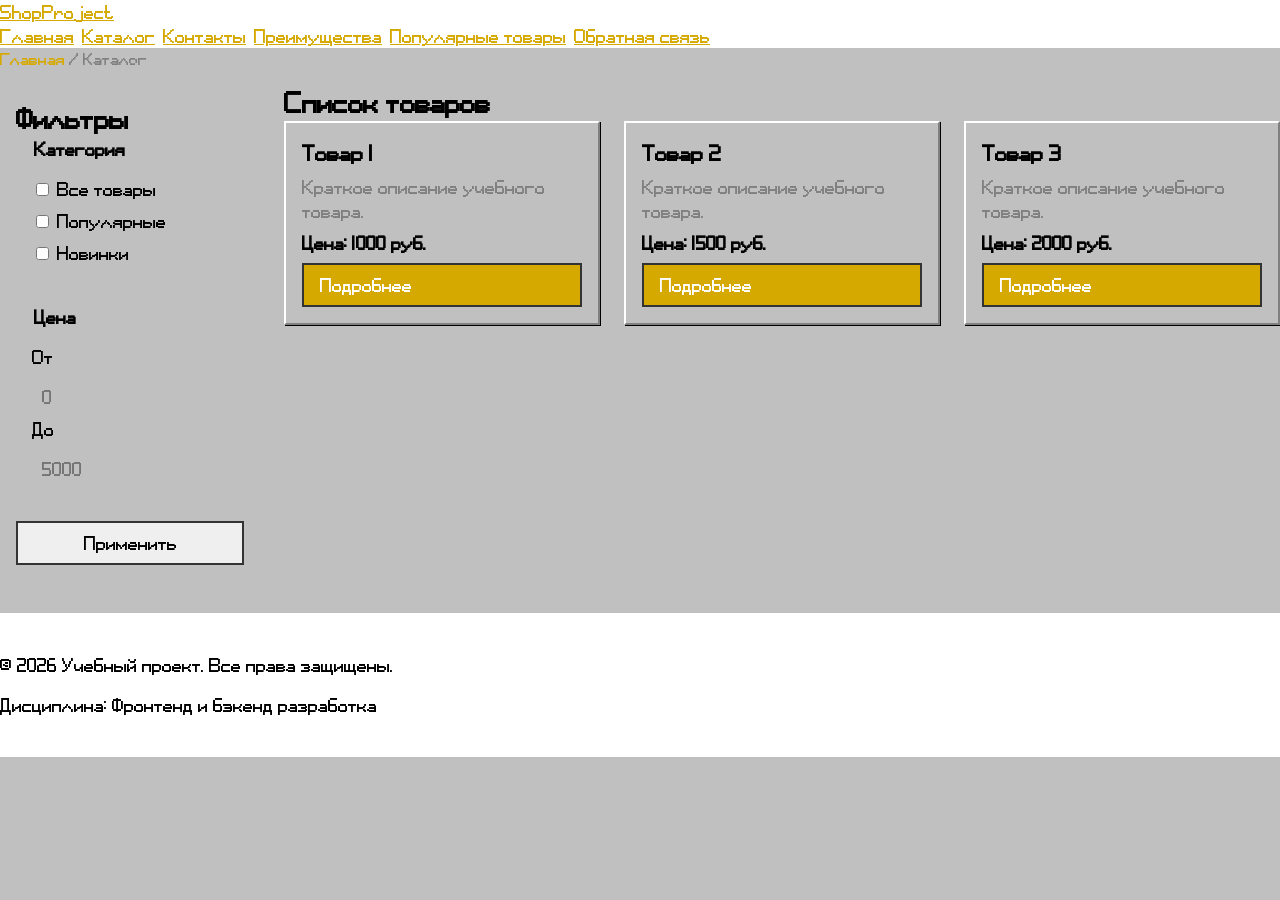
==== catalog.html @ 57e19dae "обширное изменение в дизайне, доработка" ====
<!DOCTYPE html>
<html lang="ru">
<head>
  <meta charset="UTF-8">
  <meta name="viewport" content="width=device-width, initial-scale=1.0">
  <meta name="description" content="Каталог товаров учебного интернет-магазина.">
  <title>Каталог товаров — Учебный интернет-магазин</title>
  <link rel="stylesheet" href="css/style.css">
</head>
<body>
  <header>
    <div class="site-header">
      <a class="site-logo" href="index.html">ShopProject</a>
      <nav class="site-nav" aria-label="Основная навигация">
        <ul class="site-nav__list">
          <li><a href="index.html">Главная</a></li>
          <li><a href="catalog.html">Каталог</a></li>
          <li><a href="contacts.html">Контакты</a></li>
          <li><a href="index.html#advantages">Преимущества</a></li>
          <li><a href="index.html#popular">Популярные товары</a></li>
          <li><a href="index.html#contacts">Обратная связь</a></li>
        </ul>
      </nav>
    </div>
  </header>
  <main>
    <nav class="breadcrumbs" aria-label="Хлебные крошки">
    <a class="breadcrumbs__link" href="index.html">Главная</a>
    <span class="breadcrumbs__current">Каталог</span>
    </nav>
    
    <section class="catalog-layout">
      <aside class="catalog-filters">
        <h2>Фильтры</h2>
        <form class="filters-form" action="#" method="get">
          <fieldset>
            <legend>Категория</legend>
            <label>
              <input type="checkbox" name="category" value="all">
              Все товары
            </label>
            <label>
              <input type="checkbox" name="category" value="popular">
              Популярные
            </label>
            <label>
              <input type="checkbox" name="category" value="new">
              Новинки
            </label>
          </fieldset>
          <fieldset>
            <legend>Цена</legend>
            <label for="price-from">От</label>
            <input id="price-from" name="price-from" type="number" min="0" placeholder="0">
            <label for="price-to">До</label>
            <input id="price-to" name="price-to" type="number" min="0" placeholder="5000">
          </fieldset>
          <button class="button" type="submit">Применить</button>
        </form>
      </aside>

      <section class="catalog-products">
        <h2>Список товаров</h2>
        <div class="products-grid">
        <article class="product-card">
            <h3 class="product-card__title">Товар 1</h3>
            <p class="product-card__description">Краткое описание учебного товара.</p>
            <p class="product-card__price">Цена: 1000 руб.</p>
            <a class="button button--primary product-card__button" href="index.html#popular">Подробнее</a>
        </article>
        <article class="product-card">
            <h3 class="product-card__title">Товар 2</h3>
            <p class="product-card__description">Краткое описание учебного товара.</p>
            <p class="product-card__price">Цена: 1500 руб.</p>
            <a class="button button--primary product-card__button" href="index.html#popular">Подробнее</a>
        </article>
        <article class="product-card">
            <h3 class="product-card__title">Товар 3</h3>
            <p class="product-card__description">Краткое описание учебного товара.</p>
            <p class="product-card__price">Цена: 2000 руб.</p>
            <a class="button button--primary product-card__button" href="index.html#popular">Подробнее</a>
        </article>
        </div>
            </section>
    </section>
  </main>
  <footer>
    <p>&copy; 2026 Учебный проект. Все права защищены.</p>
    <p>Дисциплина: Фронтенд и бэкенд разработка</p>
  </footer>
</body>
</html>
---- css/style.css ----
@font-face {
  font-family: 'BeerClickFont'; 
  src: url('../fonts/modula.ttf') format('truetype'); 
  font-weight: normal;
  font-style: normal;
  font-display: swap;
}

@font-face {
  font-family: 'Inter'; 
  src: url('../fonts/Inter-Black.ttf') format('truetype');
  font-weight: 400; 
  font-style: normal;
  font-display: swap;
}

:root {
  --color-bg: #c0c0c0;          
  --color-text: #000000;        
  --color-muted: #808080;       
  
  --color-surface: #ffffff;      
  --color-surface-card: #c0c0c0; 
  --color-white: #ffffff;        
  --color-text-light: #ffffff;   
  
--color-primary: #D6A900;
--color-primary-dark: #A67C00;

  --win-border-light: #ffffff;   
  --win-border-dark: #808080;    
  --win-border-shadow: #000000;  

  --space-xs: 4px;
  --space-sm: 8px;
  --space-md: 16px;
  --space-lg: 24px;
  --space-xl: 32px;
  --radius-sm: 0px;             
  --radius-md: 0px;
  --radius-lg: 0px;
  --container-width: 2000px;
}

* {
  box-sizing: border-box;
}

html {
  scroll-behavior: smooth;
}

h1, h2, h3 {
  font-family: 'BeerClickFont', sans-serif;
  margin: 0;
}
header {
  margin-bottom: 20px;
  max-width: var(--container-width);
  margin: 0 auto;
  font-family: "BeerClickFont", -apple-system, BlinkMacSystemFont, Roboto, sans-serif;
  line-height: 1.5;
  color: var(--color-text);
  background-color: var(--color-bg);
}

body {
  margin: 0;
  font-family: "BeerClickFont", -apple-system, BlinkMacSystemFont, Roboto, sans-serif;
  line-height: 1.5;
  color: var(--color-text);
  background-color: var(--color-bg);
}

h1 {
    font-family: "BeerClickFont", -apple-system, BlinkMacSystemFont, Roboto, sans-serif;
}

a {
  color: var(--color-primary);
  transition: color 0.2s ease;
}

a:hover {
  color: var(--color-primary-dark);
}

a:focus-visible {
  outline: 2px solid var(--color-primary);
  outline-offset: 3px;
}

.site-header {
  background-color: var(--color-surface);
  border-bottom: 1px solid var(--color-border);
}

.site-header__inner {
  background-color: #c0c0c0; 
  padding: var(--space-sm) var(--space-md);
}

.logo-container {
  display: flex;
  align-items: center;
  gap: 15px;
}

.logo-img {
  display: block;
  width: 60px; 
  height: auto;
  object-fit: contain;
}

.logo-text {
  font-family: 'BeerClickFont', sans-serif; 
  font-size: 32px;
  font-weight: 1000;
  color: hsl(0, 0%, 0%); 
  text-decoration: none;
}

.window-work-area {
  background-color: #ffffff !important; 
  padding: 4px 12px;                    

  border-top: 2px solid #808080 !important;
  border-left: 2px solid #808080 !important;
  border-right: 2px solid #ffffff !important;
  border-bottom: 2px solid #ffffff !important;
  
  display: flex;
  align-items: center;
}

.logo-text {
  font-family: 'BeerClickFont', sans-serif;
  font-size: 32px;
  font-weight: 1000;
  color: #000000 !important; 
  text-decoration: none;
}

.site-nav__list {
  display: flex;
  flex-wrap: wrap;
  align-items: center;
  gap: var(--space-sm); 
  padding: 0;
  margin: 0;
  list-style: none;
}

.site-nav__link {
  display: inline-block;
  padding: var(--space-sm) var(--space-md);
  color: var(--color-text);
  text-decoration: none;
  font-size: 14px;
  font-weight: 500;
  background-color: rgba(255, 255, 255, 0.04); 
  border: 1px solid var(--color-border); 
  border-radius: var(--radius-sm);
  transition: all 0.2s ease-in-out;
}

.site-nav__link:hover {
  color: var(--color-white);
  background-color: var(--color-primary); 
  border-color: var(--color-primary);
  box-shadow: 0 0 10px rgba(255, 255, 255, 0.25); 
}

.site-nav__link--active {
  color: var(--color-primary);
  background-color: rgba(255, 208, 0, 0.1);
  border-color: var(--color-primary);
}

.button {
  display: inline-block;
  padding: var(--space-sm) var(--space-md);
  border: 2px solid #333333;;
  border-radius: var(--radius-sm);
  font: inherit;
  text-decoration: none;
  cursor: pointer;
  transition: all 0.2s ease;

}

.button:hover {
  background-color: #000000; 
  border-color: #000000;     
  color: #FDFBF7;            
}

.button--primary {
  color: var(--color-white);
  background-color: var(--color-primary);
}

.button--primary:hover {
  background-color: var(--color-primary-dark);
}

.button--secondary {
  color: var(--color-primary);
  background-color: transparent;
  border: 1px solid var(--color-primary);
}

.button--secondary:hover {
  color: var(--color-white);
  background-color: var(--color-primary);
}

.button:focus-visible {
  outline: 2px solid var(--color-primary);
  outline-offset: 3px;
}

.button:disabled {
  opacity: 0.6;
  cursor: not-allowed;
}

footer {
  background-color: var(--color-surface);
  padding: var(--space-lg) 0;
}

.breadcrumbs {
  max-width: var(--container-width);
  margin: 0 auto var(--space-md);
  font-size: 14px;
  color: var(--color-muted);
}

.breadcrumbs__link {
  color: var(--color-primary);
  text-decoration: none;
}

.breadcrumbs__link:hover {
  text-decoration: underline;
}

.breadcrumbs__current::before {
  content: " / ";
  color: var(--color-muted);
}

.win98-window {
  background-color: #c0c0c0 !important; 
  border-radius: 0 !important;          

  border-top: 2px solid #ffffff !important;
  border-left: 2px solid #ffffff !important;
  border-right: 2px solid #808080 !important;
  border-bottom: 2px solid #808080 !important;
  box-shadow: 1px 1px 0px 0px #000000 !important;
  padding: 3px !important; 
}

.window-title-bar {
  background: linear-gradient(90deg, #D6A900, #FFD84D); 
  display: flex;
  justify-content: space-between;
  align-items: center;
  padding: 3px 6px;
  margin-bottom: var(--space-xs);
}

.title-bar-text {
  color: #ffffff;
  font-weight: bold;
  font-size: 13px;
  letter-spacing: 0.5px;
}

.title-bar-controls {
  display: flex;
  gap: 2px;
}

.title-bar-controls button {
  background-color: #c0c0c0;
  border-top: 1px solid #ffffff;
  border-left: 1px solid #ffffff;
  border-right: 1px solid #808080;
  border-bottom: 1px solid #808080;
  box-shadow: 1px 1px 0px 0px #000000;
  border-radius: 0;
  width: 16px;
  height: 14px;
  font-size: 9px;
  font-weight: bold;
  color: #000000;
  display: flex;
  align-items: center;
  justify-content: center;
  cursor: pointer;
  padding: 0 0 2px 0;
}

.title-bar-controls button:active {
  border-top: 1px solid #808080;
  border-left: 1px solid #808080;
  border-right: 1px solid #ffffff;
  border-bottom: 1px solid #ffffff;
  box-shadow: none;
  padding: 1px 0 0 1px;
}

.hero {
  display: block !important;
  margin-top: 20px !important;; 
  max-width: var(--container-width);
  margin: 0 auto var(--space-xl);
  
}

.hero__work-area {
  background-color: #ffffff !important; 
  padding: var(--space-xl) var(--space-lg); 

  border-top: 2px solid #808080 !important;
  border-left: 2px solid #808080 !important;
  border-right: 2px solid #ffffff !important;
  border-bottom: 2px solid #ffffff !important;
  
  color: #000000 !important; 
}

.hero__work-area h1 {
  margin-top: 0;
  margin-bottom: 24px;
  color: #000000;
}

.hero__work-area p {
  margin-bottom: 32px;
  line-height: 1.6;
  color: #222222;
}

.section {
  max-width: var(--container-width);
  margin: 0 auto var(--space-xl);
}

.section h2 {
  margin-top: 0;
}

.products-grid {
  display: grid;
  grid-template-columns: repeat(3, 1fr);
  gap: var(--space-lg);
}

.product-card {
  display: flex;
  flex-direction: column;
  gap: var(--space-sm);
  padding: var(--space-md);
  background-color: var(--color-surface-card);
  border-radius: 0;
  
  border-top: 2px solid var(--win-border-light);
  border-left: 2px solid var(--win-border-light);
  border-right: 2px solid var(--win-border-dark);
  border-bottom: 2px solid var(--win-border-dark);
  box-shadow: 1px 1px 0px 0px var(--win-border-shadow);
}

.product-card:hover {
  transform: none !important; 
  border-color: #ffffff !important;
}

.product-card--featured {
  border-color: var(--color-primary);
  box-shadow: 0 4px 12px rgba(255, 208, 0, 0.15);
}

.product-card--discount {
  border-color: var(--color-danger);
}

.product-card__title {
  margin: 0;
  color: var(--color-text);
}

.product-card__description {
  margin: 0;
  color: var(--color-muted);
}

.product-card__price {
  margin: 0;
  font-weight: 700;
}

.product-card--discount .product-card__price {
  color: var(--color-danger);
}

.pivo1 {
  display: block;
  text-align: center;
  margin: 15px auto;
  width: 100%;
}

.product-beer-img {
  display: inline-block;
  width: auto !important;   
  height: 250px !important;  
  max-width: 100%;          
  object-fit: contain;      
}

.aside-info {
  max-width: var(--container-width);
  margin: 0 auto var(--space-xl);
  padding: var(--space-md);
  border-left: 4px solid var(--color-primary);
  background-color: var(--color-surface-aside);
}

.product-card__content {
  padding: var(--space-md);
  background-color: #ffffff; 
  border-top: 2px solid #808080;  
  border-left: 2px solid #808080;
  border-right: 2px solid #ffffff;
  border-bottom: 2px solid #ffffff;
  display: flex;
  flex-direction: column;
  gap: var(--space-sm);
  flex-grow: 1; 
}

.catalog-layout {
  max-width: var(--container-width);
  margin: 0 auto var(--space-xl);
  display: grid;
  grid-template-columns: 260px 1fr;
  grid-template-areas: "filters products";
  gap: var(--space-lg);
}

.catalog-filters {
  grid-area: filters;
  padding: var(--space-md);
  border: 1px solid var(--color-border);
  border-radius: var(--radius-md);
  background-color: var(--color-surface-aside);
}

.catalog-products {
  grid-area: products;
}

.filters-form {
  display: grid;
  gap: var(--space-md);
}

.filters-form fieldset {
  margin: 0;
  padding: var(--space-md);
  border: 1px solid var(--color-border);
  border-radius: var(--radius-sm);
}

.filters-form legend {
  font-weight: 700;
}

.filters-form label {
  display: block;
  margin-bottom: var(--space-sm);
}

.filters-form input[type="number"] {
  width: 100%;
  padding: 8px 10px;
  border: 1px solid var(--color-border);
  border-radius: var(--radius-sm);
  background-color: var(--color-bg);
  color: var(--color-text);
  font: inherit;
}

.order-dialog {
  width: min(100% - 32px, 560px);
  padding: var(--space-lg);
  border: none;
  border-radius: var(--radius-lg);
  background-color: var(--color-surface-card);
  color: var(--color-text);
}

.order-dialog::backdrop {
  background-color: rgba(0, 0, 0, 0.6);
}

.order-dialog__title {
  margin-top: 0;
}

.order-form__field {
  margin-bottom: var(--space-md);
}

.order-form__label {
  display: block;
  margin-bottom: var(--space-xs);
}

.order-form__input,
.order-form__select,
.order-form__textarea {
  width: 100%;
  padding: 10px 12px;
  border: 1px solid var(--color-border);
  border-radius: var(--radius-sm);
  background-color: var(--color-bg);
  color: var(--color-text);
  font: inherit;
}

.order-form__input:hover,
.order-form__select:hover,
.order-form__textarea:hover {
  border-color: var(--color-primary);
}

.order-form__input:focus-visible,
.order-form__select:focus-visible,
.order-form__textarea:focus-visible {
  outline: 2px solid var(--color-primary);
  outline-offset: 3px;
}

.order-form__checkbox {
  width: auto;
}

.order-form__help {
  display: block;
  margin-top: var(--space-xs);
  color: var(--color-muted);
}

.order-form__actions {
  display: flex;
  gap: var(--space-md);
  margin-top: var(--space-lg);
}

[aria-invalid="true"] {
  border-color: var(--color-danger);
}

.success-message {
  max-width: var(--container-width);
  margin: var(--space-lg) auto;
  padding: var(--space-md);
  border-left: 4px solid var(--color-success);
  background-color: var(--color-success-bg);
}
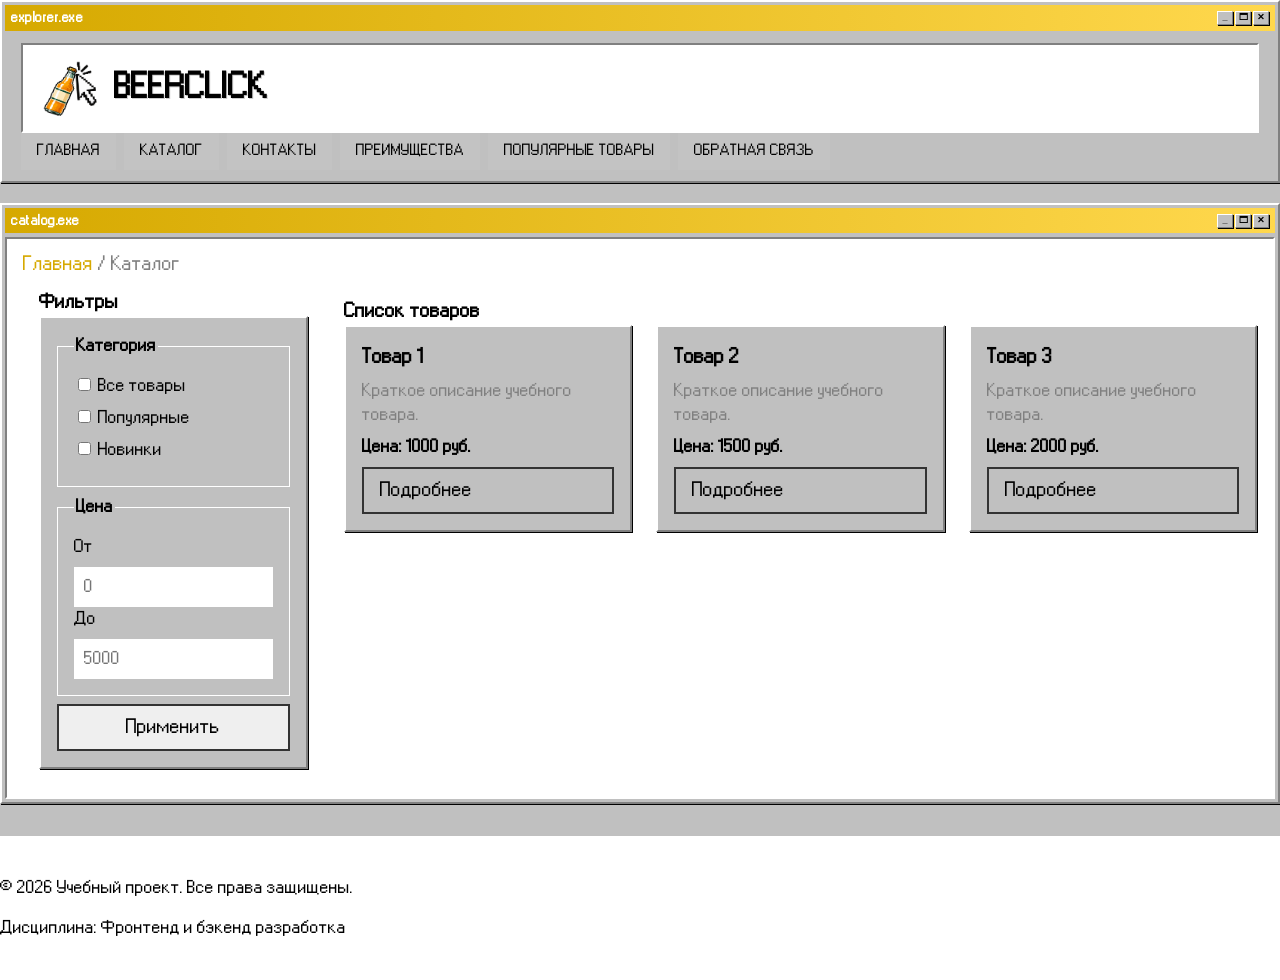
==== commit 1178e1e2: "внесение изменений сделанных на паре" ====
--- a/catalog.html
+++ b/catalog.html
@@ -8,26 +8,77 @@
   <link rel="stylesheet" href="css/style.css">
 </head>
 <body>
-  <header>
-    <div class="site-header">
-      <a class="site-logo" href="index.html">ShopProject</a>
+  <header class="site-header win98-window ">
+
+    <div class="window-title-bar">
+      <div class="title-bar-text">explorer.exe</div>
+
+      <div class="title-bar-controls">
+        <button aria-label="Minimize" type="button">_</button>
+        <button aria-label="Maximize" type="button">🗖</button>
+        <button aria-label="Close" type="button">✕</button>
+      </div>
+    </div>
+
+    <div class="site-header__inner">
+
+      <div class="window-work-area">
+        <div class="logo-container">
+          <a href="/" class="logo-link">
+            <img src="img/logo_bc.png" alt="BeerClick" class="logo-img">
+          </a>
+
+          <a href="/" class="logo-text">BEERCLICK</a>
+        </div>
+      </div>
+
       <nav class="site-nav" aria-label="Основная навигация">
         <ul class="site-nav__list">
-          <li><a href="index.html">Главная</a></li>
-          <li><a href="catalog.html">Каталог</a></li>
-          <li><a href="contacts.html">Контакты</a></li>
-          <li><a href="index.html#advantages">Преимущества</a></li>
-          <li><a href="index.html#popular">Популярные товары</a></li>
-          <li><a href="index.html#contacts">Обратная связь</a></li>
+
+          <li class="site-nav__item">
+            <a class="site-nav__link" href="index.html">ГЛАВНАЯ</a>
+          </li>
+
+          <li class="site-nav__item">
+            <a class="site-nav__link" href="catalog.html">КАТАЛОГ</a>
+          </li>
+
+          <li class="site-nav__item">
+            <a class="site-nav__link" href="contacts.html">КОНТАКТЫ</a>
+          </li>
+
+          <li class="site-nav__item">
+            <a class="site-nav__link" href="index.html#advantages">ПРЕИМУЩЕСТВА</a>
+          </li>
+
+          <li class="site-nav__item">
+            <a class="site-nav__link" href="index.html#popular">ПОПУЛЯРНЫЕ ТОВАРЫ</a>
+          </li>
+
+          <li class="site-nav__item">
+            <a class="site-nav__link" href="index.html#contacts">ОБРАТНАЯ СВЯЗЬ</a>
+          </li>
+
         </ul>
       </nav>
+
     </div>
   </header>
   <main>
-    <nav class="breadcrumbs" aria-label="Хлебные крошки">
-    <a class="breadcrumbs__link" href="index.html">Главная</a>
-    <span class="breadcrumbs__current">Каталог</span>
-    </nav>
+    <section class="hero win98-window">
+      <div class="window-title-bar">
+        <div class="title-bar-text">catalog.exe</div>
+            <div class="title-bar-controls">
+              <button aria-label="Minimize" type="button">_</button>
+              <button aria-label="Maximize" type="button">🗖</button>
+              <button aria-label="Close" type="button">✕</button>
+            </div>
+      </div>
+    <div class="window-work-area">
+      <nav class="breadcrumbs" aria-label="Хлебные крошки">
+      <a class="breadcrumbs__link" href="index.html">Главная</a>
+      <span class="breadcrumbs__current">Каталог</span>
+      </nav>
     
     <section class="catalog-layout">
       <aside class="catalog-filters">
@@ -81,6 +132,7 @@
             <a class="button button--primary product-card__button" href="index.html#popular">Подробнее</a>
         </article>
         </div>
+        </div>
             </section>
     </section>
   </main>
--- a/css/style.css
+++ b/css/style.css
@@ -1,6 +1,15 @@
+@keyframes glitch {
+  0% { transform: translate(0); }
+  20% { transform: translate(-2px, 2px); }
+  40% { transform: translate(-2px, -2px); }
+  60% { transform: translate(2px, 2px); }
+  80% { transform: translate(2px, -2px); }
+  100% { transform: translate(0); }
+}
+
 @font-face {
   font-family: 'BeerClickFont'; 
-  src: url('../fonts/modula.ttf') format('truetype'); 
+  src: url('../fonts/MSW98UI-Regular.otf') format('truetype'); 
   font-weight: normal;
   font-style: normal;
   font-display: swap;
@@ -49,7 +58,9 @@
 html {
   scroll-behavior: smooth;
 }
-
+h2 {
+  font-size: 18px;
+}
 h1, h2, h3 {
   font-family: 'BeerClickFont', sans-serif;
   margin: 0;
@@ -77,16 +88,16 @@
 }
 
 a {
-  color: var(--color-primary);
+  color: var(--color-text);
   transition: color 0.2s ease;
 }
 
 a:hover {
-  color: var(--color-primary-dark);
+  color: var(--color-text);
 }
 
 a:focus-visible {
-  outline: 2px solid var(--color-primary);
+  outline: 2px solid var(---color-text);
   outline-offset: 3px;
 }
 
@@ -113,25 +124,35 @@
   object-fit: contain;
 }
 
-.logo-text {
+.window-work-area .logo-container a.logo-text,
+.window-work-area .logo-container a.logo-text:visited {
   font-family: 'BeerClickFont', sans-serif; 
   font-size: 32px;
-  font-weight: 1000;
-  color: hsl(0, 0%, 0%); 
+  font-weight: 900; 
+  color: #000000 !important; /* Убирает влияние других стилей */
   text-decoration: none;
+  transition: color 0.3s ease;
+  text-shadow: 1px 1px 0px rgba(0,0,0,0.2);
+}
+
+/* Состояние при наведении */
+.window-work-area .logo-container a.logo-text:hover {
+  transform: translateY(-2px);
+  color: #FFD84D!important; /* Заставит цвет измениться */
+  text-shadow: 2px 2px 0px #000, 4px 4px 0px #808080;
 }
 
 .window-work-area {
   background-color: #ffffff !important; 
-  padding: 4px 12px;                    
-
+  padding: 12px 16px;                 
+  flex-direction: column; 
   border-top: 2px solid #808080 !important;
   border-left: 2px solid #808080 !important;
   border-right: 2px solid #ffffff !important;
   border-bottom: 2px solid #ffffff !important;
   
   display: flex;
-  align-items: center;
+  align-items: stretch;
 }
 
 .logo-text {
@@ -187,6 +208,7 @@
   text-decoration: none;
   cursor: pointer;
   transition: all 0.2s ease;
+  font-size: 18px;
 
 }
 
@@ -197,12 +219,13 @@
 }
 
 .button--primary {
-  color: var(--color-white);
-  background-color: var(--color-primary);
+  color: var(--color-#000000);
+  background-color: var(--color-bg);
 }
 
 .button--primary:hover {
-  background-color: var(--color-primary-dark);
+  color: var(--color-#000000);
+  background-color: var(--color-text);
 }
 
 .button--secondary {
@@ -233,9 +256,10 @@
 
 .breadcrumbs {
   max-width: var(--container-width);
-  margin: 0 auto var(--space-md);
-  font-size: 14px;
+  font-size: 18px;
   color: var(--color-muted);
+  margin-bottom: 20px;
+  position: static; 
 }
 
 .breadcrumbs__link {
@@ -341,6 +365,7 @@
 }
 
 .hero__work-area p {
+  font-size: 24px;
   margin-bottom: 32px;
   line-height: 1.6;
   color: #222222;
@@ -446,12 +471,12 @@
 }
 
 .catalog-layout {
-  max-width: var(--container-width);
-  margin: 0 auto var(--space-xl);
-  display: grid;
-  grid-template-columns: 260px 1fr;
-  grid-template-areas: "filters products";
-  gap: var(--space-lg);
+  display: flex;
+  flex-direction: row;
+  justify-content: flex-start; /* Прижимает содержимое к левому краю */
+  align-items: flex-start;
+  gap: 20px; /* Задает фиксированное расстояние между фильтрами и товарами */
+  width: 100%;
 }
 
 .catalog-filters {
@@ -460,6 +485,7 @@
   border: 1px solid var(--color-border);
   border-radius: var(--radius-md);
   background-color: var(--color-surface-aside);
+  margin-top: -25px;
 }
 
 .catalog-products {
@@ -467,14 +493,24 @@
 }
 
 .filters-form {
-  display: grid;
-  gap: var(--space-md);
+  display: flex;
+  flex-direction: column;
+  gap: var(--space-sm);
+  padding: var(--space-md);
+  background-color: var(--color-surface-card);
+  border-radius: 0;
+  
+  border-top: 2px solid var(--win-border-light);
+  border-left: 2px solid var(--win-border-light);
+  border-right: 2px solid var(--win-border-dark);
+  border-bottom: 2px solid var(--win-border-dark);
+  box-shadow: 1px 1px 0px 0px var(--win-border-shadow);
 }
 
 .filters-form fieldset {
   margin: 0;
   padding: var(--space-md);
-  border: 1px solid var(--color-border);
+  border: 1px solid var(--color-white);
   border-radius: var(--radius-sm);
 }
 
@@ -492,7 +528,7 @@
   padding: 8px 10px;
   border: 1px solid var(--color-border);
   border-radius: var(--radius-sm);
-  background-color: var(--color-bg);
+  background-color: var(--color-white);
   color: var(--color-text);
   font: inherit;
 }
